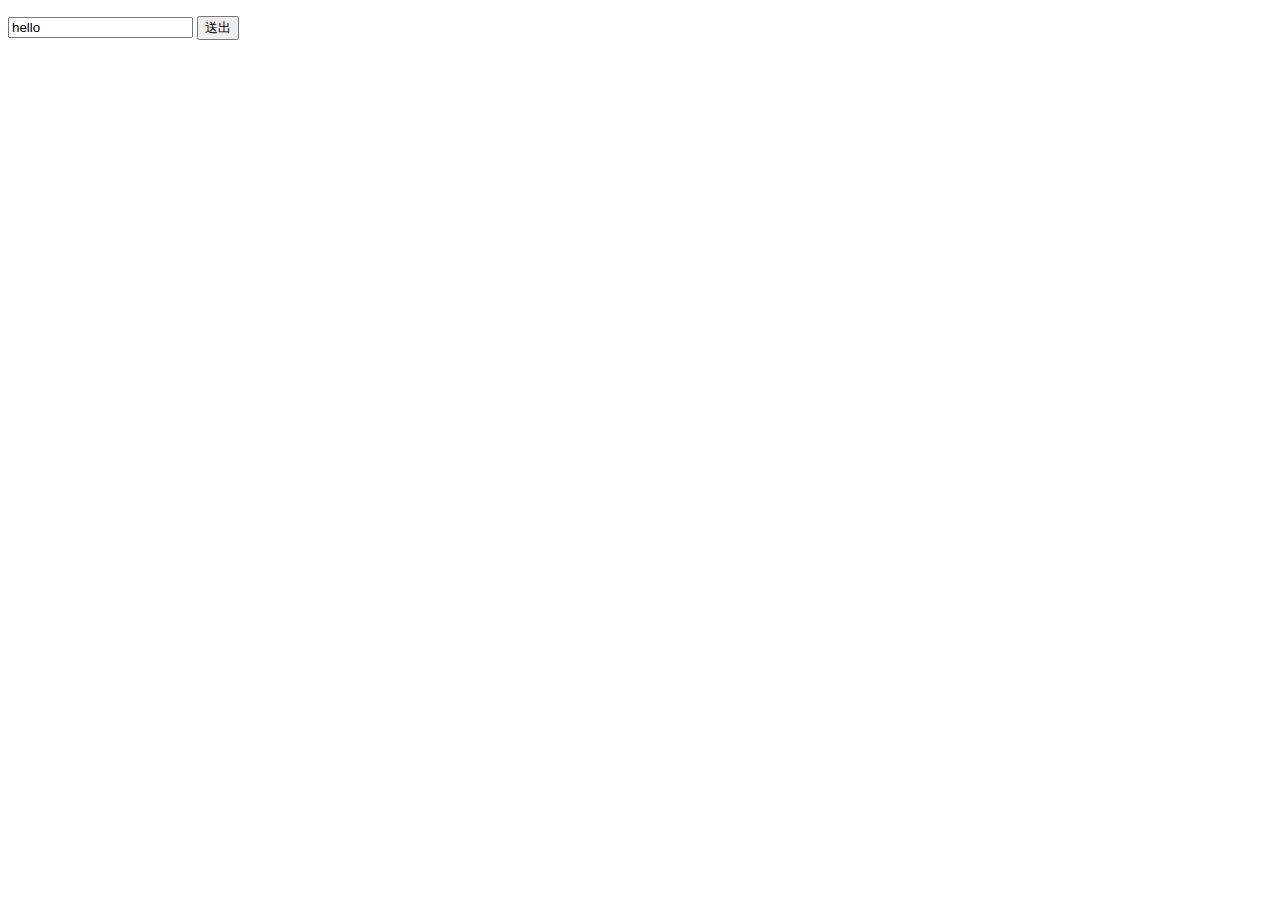
==== index.html @ 8182cb30 "add" ====
<!DOCTYPE HTML>

<html>
    <title>客戶端</title>
<meta http-equiv="Content-Type" content="text/html; charset=utf-8">
<script src="https://code.jquery.com/jquery-2.2.4.js" integrity="sha256-iT6Q9iMJYuQiMWNd9lDyBUStIq/8PuOW33aOqmvFpqI="
    crossorigin="anonymous"></script>

<head>

    <script type="text/javascript">
        function getCookie(cname) {
            var name = cname + "=";
            var ca = document.cookie.split(';');
            for (var i = 0; i < ca.length; i++) {
                var c = ca[i].trim();
                if (c.indexOf(name) == 0) return c.substring(name.length, c.length);
            }
            return "";
        }

        function setCookie(cname, cvalue, exdays) {
            var d = new Date();
            d.setTime(d.getTime() + (exdays * 24 * 60 * 60 * 1000));
            var expires = "expires=" + d.toGMTString();
            document.cookie = cname + "=" + cvalue + "; " + expires;
        }

        function push_data(ws, data, id) {
            var msg = {
                'id': id,
                data: data
            }
            if (data != "") {
                $("#msg").append('<li>clinet : ' + data + '</li>');
            }

            ws.send(JSON.stringify(msg));
        }



        // var id = getCookie('id') != "" ? getCookie('id') : setCookie('id', new Date().getTime(), 1);
        var id = 1;


        if ("WebSocket" in window) {
            alert("WebSocket is supported by your Browser!");

            // Let us open a web socket
            var ws = new WebSocket("ws://103.117.121.146:10182/");

            ws.onopen = function () {
                push_data(ws, '', id);
                // Web Socket is connected, send data using send()
                // var push_data = push_data();
                // ws.send("Message to send");
                // alert("Message is sent...");
            };

            ws.onmessage = function (evt) {
                var received_msg = JSON.parse(evt.data);
                // alert("Message is received..." + received_msg);
                if (received_msg.data != "") {
                    $("#msg").append('<li>Server : ' + received_msg.data + '</li>');
                }

            };



            ws.onclose = function () {

                // websocket is closed.
                alert("Connection is closed...");
            };
        } else {

            // The browser doesn't support WebSocket
            alert("WebSocket NOT supported by your Browser!");
        }

        function send() {
            var msg = document.getElementById("msgtext").value;
            push_data(ws, msg, id);
            // console.log(msg);
        }
    </script>

</head>

<body>
    <div id="sse">
        <ul id="msg"></ul>
    </div>
    <input type="text" id="msgtext" value="hello">
    <button onclick="send()">送出</button>


</body>

</html>
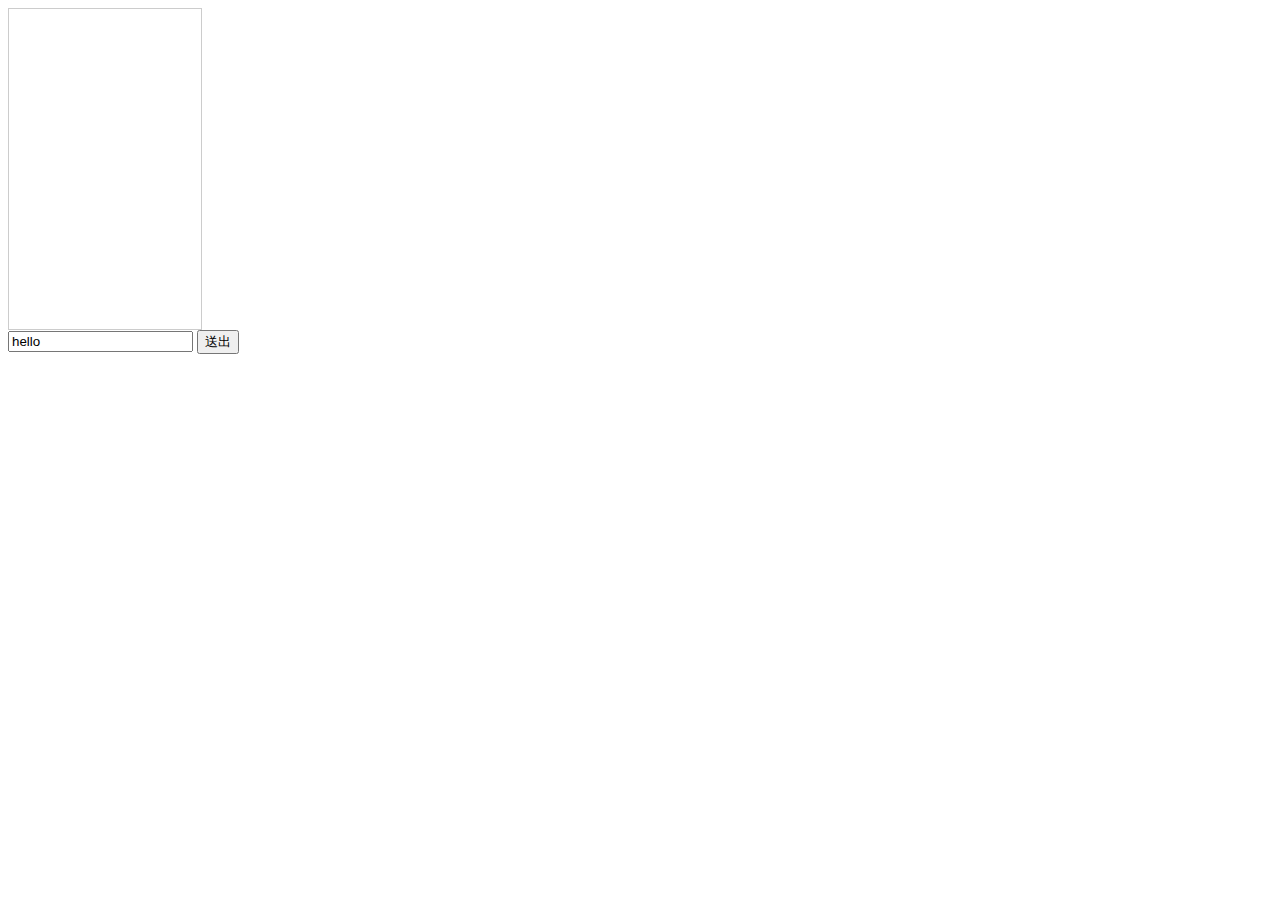
==== commit ec875cfd: "add" ====
--- a/index.html
+++ b/index.html
@@ -1,10 +1,11 @@
 <!DOCTYPE HTML>
 
 <html>
-    <title>客戶端</title>
+<title>客戶端</title>
 <meta http-equiv="Content-Type" content="text/html; charset=utf-8">
 <script src="https://code.jquery.com/jquery-2.2.4.js" integrity="sha256-iT6Q9iMJYuQiMWNd9lDyBUStIq/8PuOW33aOqmvFpqI="
     crossorigin="anonymous"></script>
+<link rel="stylesheet" type="text/css" href="main.css" />
 
 <head>
 
@@ -27,28 +28,65 @@
         }
 
         function push_data(ws, data, id) {
+
             var msg = {
-                'id': id,
+                id: id,
                 data: data
             }
             if (data != "") {
                 $("#msg").append('<li>clinet : ' + data + '</li>');
             }
 
+            if (msg.id == undefined) {
+                location.reload();
+            }
+            // console.log(msg);
             ws.send(JSON.stringify(msg));
+
+            var div = document.getElementById('msg');
+            div.scrollTop = div.scrollHeight; //这里是关键的实现
         }
 
 
 
-        // var id = getCookie('id') != "" ? getCookie('id') : setCookie('id', new Date().getTime(), 1);
-        var id = 1;
+        var id = getCookie('id') != "" ? getCookie('id') : setCookie('id', new Date().getTime(), 1);
+
+
+        if ($("#msg > li").length == 0) {
+            $.getJSON("http://103.117.121.146:10181/Api.php?event=getlist&id=" + id, function (result) {
+                // $.each(result, function (i, field) {
+                //     $("p").append(field + " ");
+                // });
+                // console.log(result);
+                result.data.lists.forEach(element => {
+                    var element = JSON.parse(element);
+                    var msg = JSON.parse(element.msg);
+                    console.log(msg);
+                    // 
+                    switch (msg.id) {
+                        case 2:
+                            $('#msg').append('<li>Server : ' + msg.data + '</li>');
+                            break;
+                        default:
+                            $('#msg').append('<li>clinet  : ' + msg.data + '</li>');
+                            break;
+                    }
+
+                });
+                var div = document.getElementById('msg');
+                div.scrollTop = div.scrollHeight; //这里是关键的实现
+
+            });
+        }
+
+
 
 
         if ("WebSocket" in window) {
-            alert("WebSocket is supported by your Browser!");
+            // alert("WebSocket is supported by your Browser!");
 
             // Let us open a web socket
-            var ws = new WebSocket("ws://103.117.121.146:10182/");
+            var ws = new WebSocket("ws://103.117.121.146:10184/");
 
             ws.onopen = function () {
                 push_data(ws, '', id);
@@ -91,7 +129,7 @@
 
 <body>
     <div id="sse">
-        <ul id="msg"></ul>
+        <ul id="msg" class="dropdown nav"></ul>
     </div>
     <input type="text" id="msgtext" value="hello">
     <button onclick="send()">送出</button>
--- a/main.css
+++ b/main.css
@@ -0,0 +1,22 @@
+.nav {
+    width: 12em;
+    height: 20em;
+    line-height: 2em;
+    border: 1px solid #ccc;
+    padding: 0;
+    margin: 0;
+    overflow: scroll;
+    overflow-x: hidden;
+}
+
+li {
+    border-top: 1px solid #ccc;
+}
+
+ul ul {
+    text-indent: 1em;
+}
+
+ul ul ul {
+    text-indent: 2em;
+}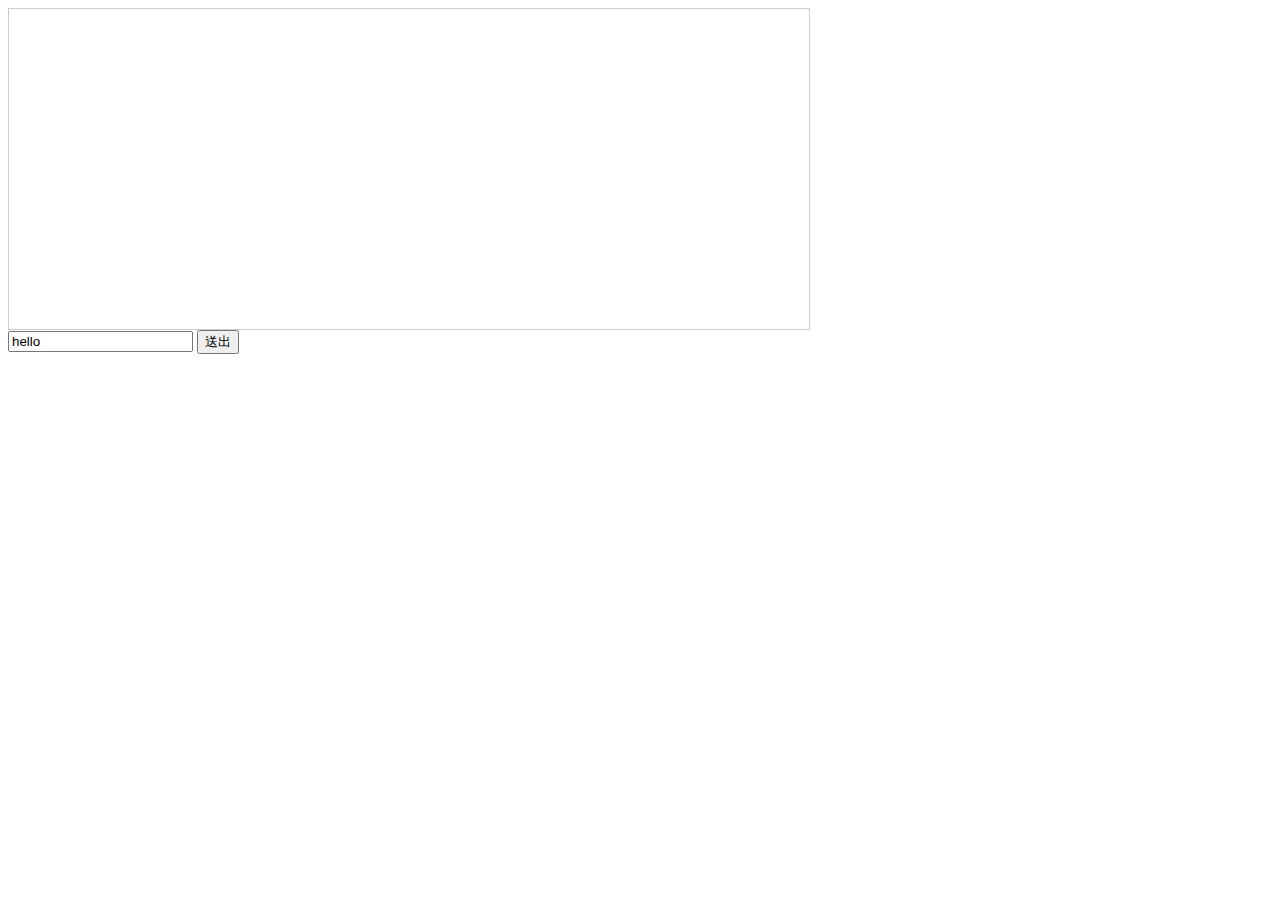
==== commit d4308bd5: "sync" ====
--- a/index.html
+++ b/index.html
@@ -10,6 +10,13 @@
 <head>
 
     <script type="text/javascript">
+        var id = getCookie('id') != "" ? getCookie('id') : setCookie('id', new Date().getTime(), 1);
+        $(function () {
+
+            $("#name").text('客戶編號 :' + id);
+        });
+
+
         function getCookie(cname) {
             var name = cname + "=";
             var ca = document.cookie.split(';');
@@ -49,7 +56,7 @@
 
 
 
-        var id = getCookie('id') != "" ? getCookie('id') : setCookie('id', new Date().getTime(), 1);
+
 
 
         if ($("#msg > li").length == 0) {
@@ -61,7 +68,6 @@
                 result.data.lists.forEach(element => {
                     var element = JSON.parse(element);
                     var msg = JSON.parse(element.msg);
-                    console.log(msg);
                     // 
                     switch (msg.id) {
                         case 2:
@@ -128,6 +134,7 @@
 </head>
 
 <body>
+    <div id="name"></div>
     <div id="sse">
         <ul id="msg" class="dropdown nav"></ul>
     </div>
--- a/main.css
+++ b/main.css
@@ -1,5 +1,5 @@
 .nav {
-    width: 12em;
+    width: 50em;
     height: 20em;
     line-height: 2em;
     border: 1px solid #ccc;
@@ -19,4 +19,9 @@
 
 ul ul ul {
     text-indent: 2em;
+}
+
+.scrollit {
+    overflow:scroll;
+    height:100px;
 }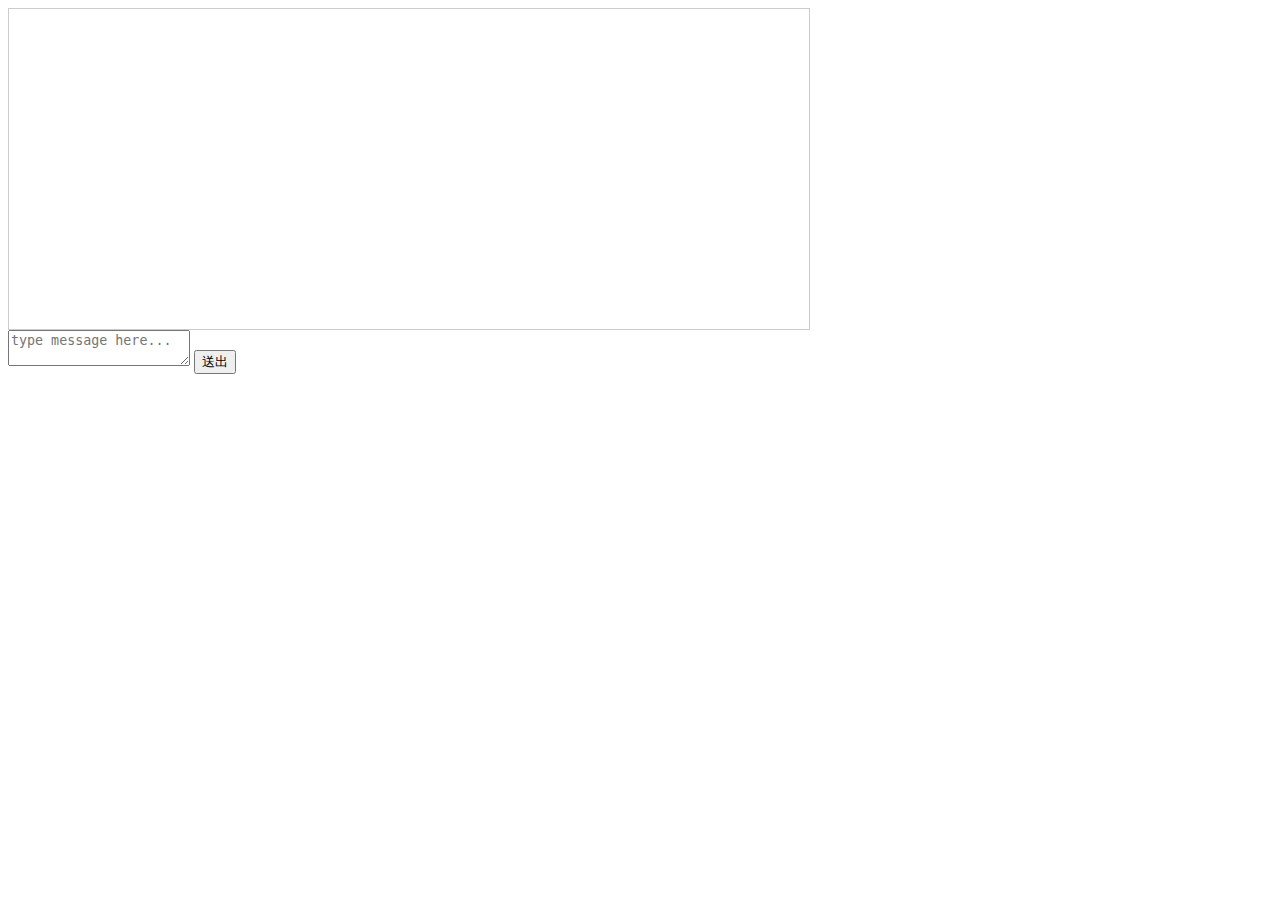
==== commit bac329ca: "同步結構" ====
--- a/index.html
+++ b/index.html
@@ -5,17 +5,43 @@
 <meta http-equiv="Content-Type" content="text/html; charset=utf-8">
 <script src="https://code.jquery.com/jquery-2.2.4.js" integrity="sha256-iT6Q9iMJYuQiMWNd9lDyBUStIq/8PuOW33aOqmvFpqI="
     crossorigin="anonymous"></script>
-<link rel="stylesheet" type="text/css" href="main.css" />
+<link rel="stylesheet" type="text/css" href="css/main.css" />
+<script src='js/inputEmoji.js'></script>
+<script>
+    $(function () {
+        $('textarea').emoji({
+            place: 'after'
+        });
+    })
+</script>
 
 <head>
 
     <script type="text/javascript">
-        var id = getCookie('id') != "" ? getCookie('id') : setCookie('id', new Date().getTime(), 1);
+        function _uuid() {
+            var d = Date.now();
+            if (typeof performance !== 'undefined' && typeof performance.now === 'function') {
+                d += performance.now(); //use high-precision timer if available
+            }
+            return 'xxxxxxxx-xxxx-4xxx-yxxx-xxxxxxxxxxxx'.replace(/[xy]/g, function (c) {
+                var r = (d + Math.random() * 16) % 16 | 0;
+                d = Math.floor(d / 16);
+                return (c === 'x' ? r : (r & 0x3 | 0x8)).toString(16);
+            });
+        }
+
+
+
+        var id = getCookie('id') != "" ? getCookie('id') : setCookie('id', _uuid(), 1);
         $(function () {
 
             $("#name").text('客戶編號 :' + id);
         });
 
+
+        function delete_cookie(name) {
+            document.cookie = name + '=; expires=Thu, 01 Jan 1970 00:00:01 GMT;';
+        }
 
         function getCookie(cname) {
             var name = cname + "=";
@@ -64,7 +90,7 @@
                 // $.each(result, function (i, field) {
                 //     $("p").append(field + " ");
                 // });
-                // console.log(result);
+                console.log(result);
                 result.data.lists.forEach(element => {
                     var element = JSON.parse(element);
                     var msg = JSON.parse(element.msg);
@@ -72,6 +98,10 @@
                     switch (msg.id) {
                         case 2:
                             $('#msg').append('<li>Server : ' + msg.data + '</li>');
+                            break;
+                        case 3:
+                            // 强制离线
+                            delete_cookie('id');
                             break;
                         default:
                             $('#msg').append('<li>clinet  : ' + msg.data + '</li>');
@@ -105,8 +135,25 @@
             ws.onmessage = function (evt) {
                 var received_msg = JSON.parse(evt.data);
                 // alert("Message is received..." + received_msg);
-                if (received_msg.data != "") {
+                if (received_msg.data != "" && typeof received_msg.data !== 'object') {
                     $("#msg").append('<li>Server : ' + received_msg.data + '</li>');
+
+                    var div = document.getElementById('msg');
+                    div.scrollTop = div.scrollHeight; //这里是关键的实现
+
+                } else if (typeof received_msg.data === 'object') {
+                    // 是object 
+                    switch (received_msg.data.event) {
+                        case 'close':
+                            // 刪除cookie
+                            delete_cookie('id');
+                            ws.close();
+                            break;
+
+                        default:
+                            break;
+                    }
+
                 }
 
             };
@@ -116,7 +163,8 @@
             ws.onclose = function () {
 
                 // websocket is closed.
-                alert("Connection is closed...");
+                // alert("Connection is closed...");
+                location.reload();
             };
         } else {
 
@@ -138,10 +186,10 @@
     <div id="sse">
         <ul id="msg" class="dropdown nav"></ul>
     </div>
-    <input type="text" id="msgtext" value="hello">
+    <textarea name="mes" placeholder="type message here..."  id="msgtext" ></textarea> 
     <button onclick="send()">送出</button>
 
-
+ 
 </body>
 
 </html>--- a/css/main.css
+++ b/css/main.css
@@ -0,0 +1,27 @@
+.nav {
+    width: 50em;
+    height: 20em;
+    line-height: 2em;
+    border: 1px solid #ccc;
+    padding: 0;
+    margin: 0;
+    overflow: scroll;
+    overflow-x: hidden;
+}
+
+li {
+    border-top: 1px solid #ccc;
+}
+
+ul ul {
+    text-indent: 1em;
+}
+
+ul ul ul {
+    text-indent: 2em;
+}
+
+.scrollit {
+    overflow:scroll;
+    height:100px;
+}